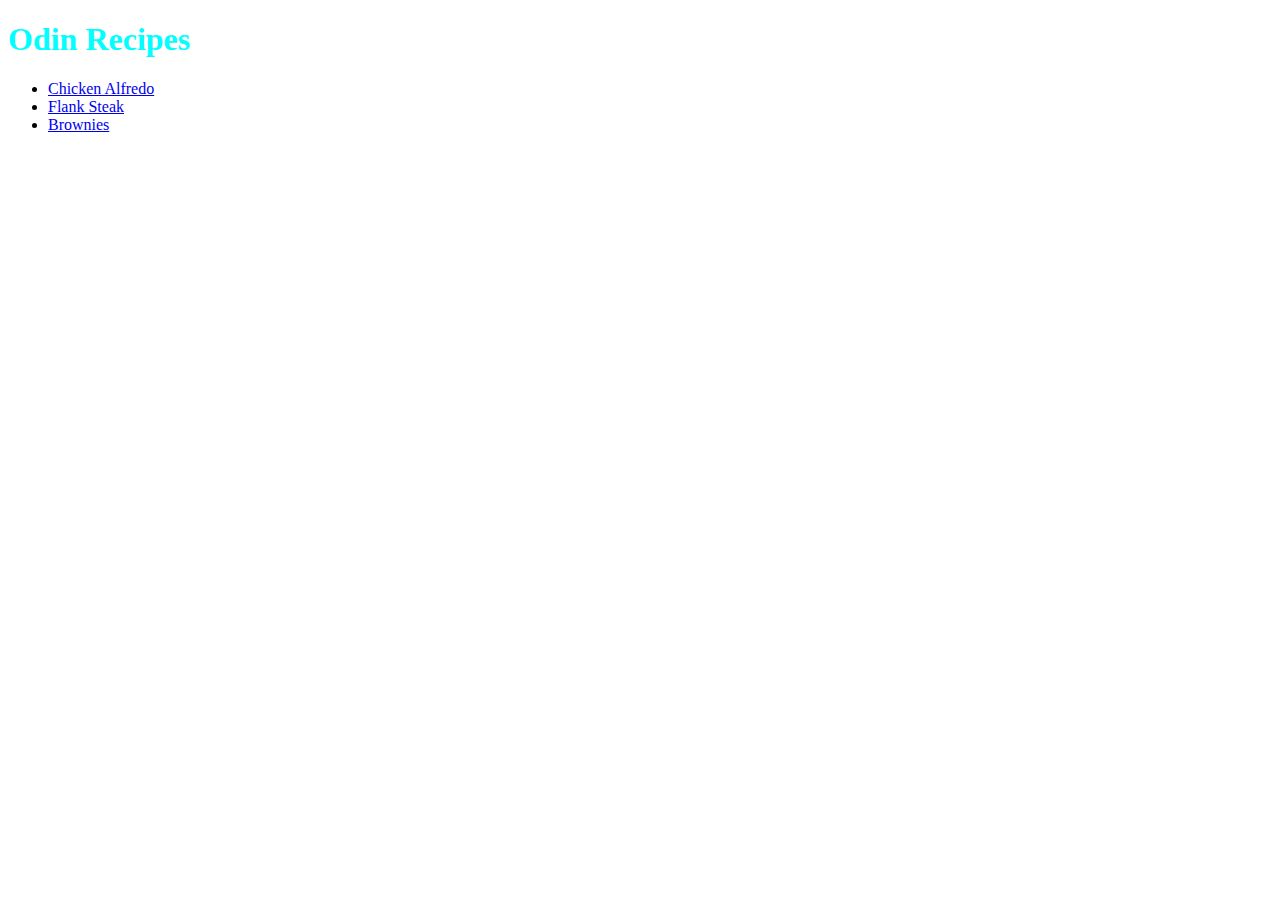
==== index.html @ c5f31884 "Hopefully fixed style.css issue." ====
<!DOCTYPE html>
<html lang="en">
  <head>
    <meta charset="utf-8" />
    <title>Recipes List</title>
    <link rel="stylesheet" href="style.css" />
  </head>

  <body>
    <h1>Odin Recipes</h1>
    <ul>
      <li>
        <a
          href="./recipes/chicken-alfredo.html"
          target="_blank"
          rel="noopener noreferrer"
          >Chicken Alfredo</a
        >
      </li>

      <li>
        <a
          href="./recipes/flank-steak.html"
          target="_blank"
          rel="noopener noreferrer"
          >Flank Steak</a
        >
      </li>

      <li>
        <a
          href="./recipes/brownies.html"
          target="_blank"
          rel="noopener noreferrer"
          >Brownies</a
        >
      </li>
    </ul>
  </body>
</html>
---- style.css ----
h1 {
  font-weight: bold;
  color: aqua;
}
.para {
  font-weight: bolder;
  font-family: Arial, Helvetica, sans-serif;
}
.brownies-para {
  color: brown;
}

.chicken-alfredo-para {
  color: green;
}

.flank-steak-para {
  color: grey;
}
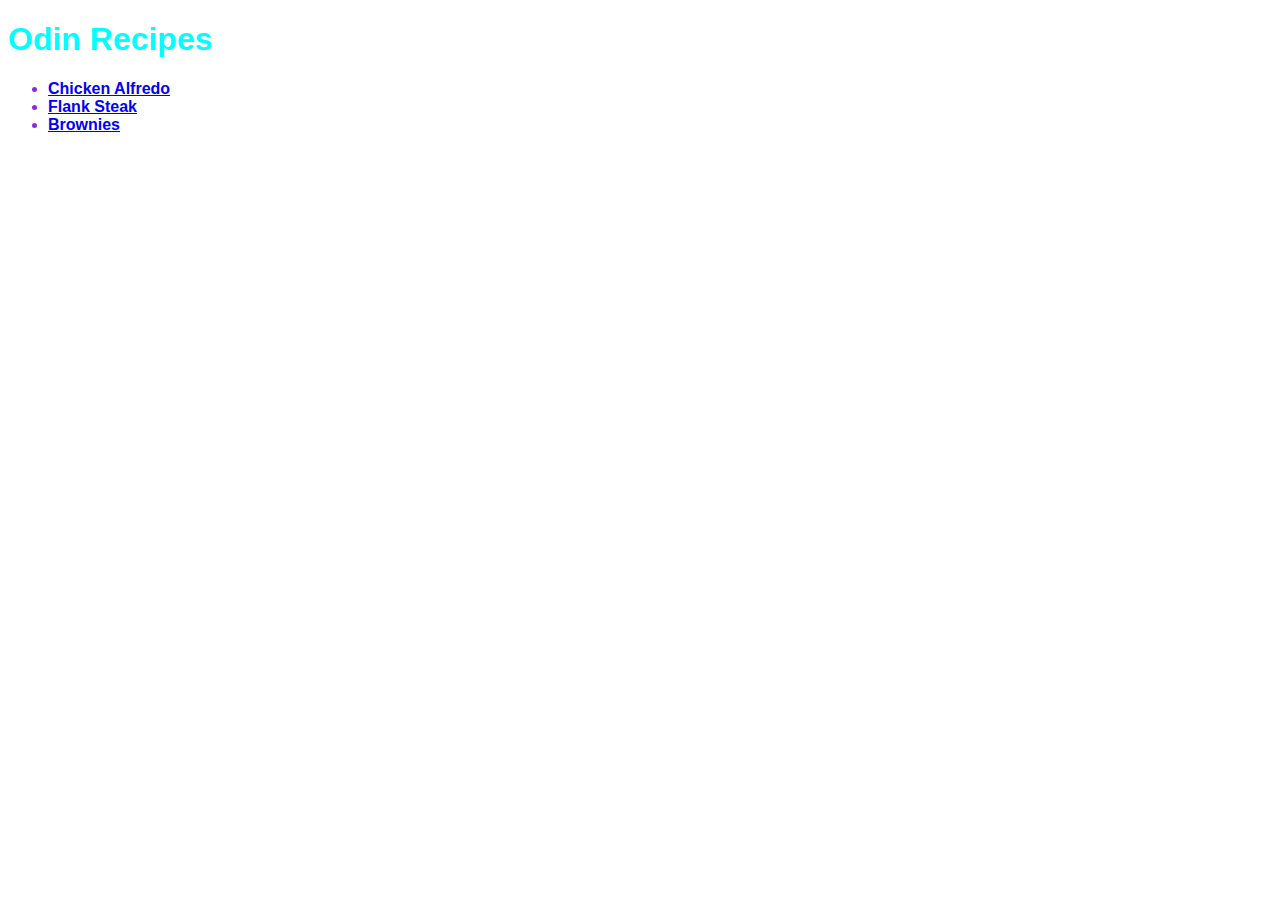
==== commit 32d1dc43: "Modified style and html files." ====
--- a/index.html
+++ b/index.html
@@ -8,7 +8,7 @@
 
   <body>
     <h1>Odin Recipes</h1>
-    <ul>
+    <ul class="index-list">
       <li>
         <a
           href="./recipes/chicken-alfredo.html"
--- a/style.css
+++ b/style.css
@@ -2,7 +2,7 @@
   font-weight: bold;
   color: aqua;
 }
-.para {
+body {
   font-weight: bolder;
   font-family: Arial, Helvetica, sans-serif;
 }
@@ -17,3 +17,8 @@
 .flank-steak-para {
   color: grey;
 }
+
+.index-list {
+  text-decoration: none;
+  color: blueviolet;
+}
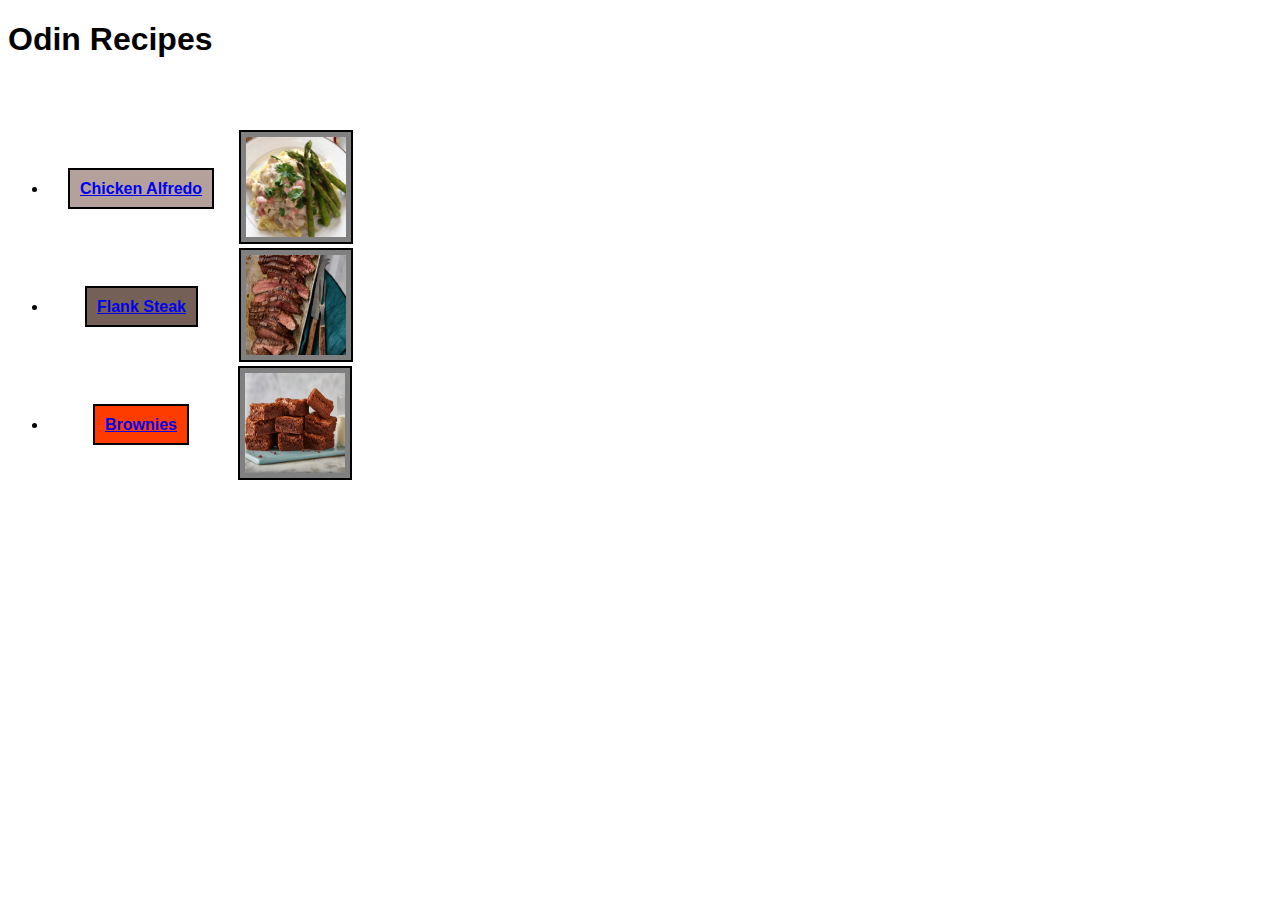
==== commit a45b4723: "Added new css styling." ====
--- a/index.html
+++ b/index.html
@@ -12,28 +12,38 @@
       <li>
         <a
           href="./recipes/chicken-alfredo.html"
+          class="chicken-alfredo-button"
           target="_blank"
           rel="noopener noreferrer"
           >Chicken Alfredo</a
         >
+        <img
+          src="./img/chicken-alfredo.jpg"
+          class="img-size"
+          alt="Creamy Chicken Alfredo"
+        />
       </li>
 
       <li>
         <a
           href="./recipes/flank-steak.html"
+          class="flank-steak-button"
           target="_blank"
           rel="noopener noreferrer"
           >Flank Steak</a
         >
+        <img src="./img/flank-steak.jpg" class="img-size" alt="Flank Steak" />
       </li>
 
       <li>
         <a
           href="./recipes/brownies.html"
+          class="brownies-button"
           target="_blank"
           rel="noopener noreferrer"
           >Brownies</a
         >
+        <img src="./img/brownies.jpg" class="img-size" alt="Brownies" />
       </li>
     </ul>
   </body>
--- a/style.css
+++ b/style.css
@@ -1,11 +1,32 @@
 h1 {
   font-weight: bold;
-  color: aqua;
+  color: rgb(0, 0, 0);
 }
 body {
   font-weight: bolder;
   font-family: Arial, Helvetica, sans-serif;
 }
+
+.chicken-alfredo-button {
+  background-color: rgb(180, 161, 155);
+  padding: 10px;
+  border: 2px solid black;
+  margin: 20px;
+}
+.flank-steak-button {
+  background-color: rgb(117, 96, 87);
+  padding: 10px;
+  border: 2px solid rgb(0, 0, 0);
+  margin: 37px;
+}
+
+.brownies-button {
+  background-color: rgb(255, 60, 0);
+  padding: 10px;
+  border: 2px solid rgb(0, 0, 0);
+  margin: 45px;
+}
+
 .brownies-para {
   color: brown;
 }
@@ -20,5 +41,15 @@
 
 .index-list {
   text-decoration: none;
-  color: blueviolet;
+  color: rgb(0, 0, 0);
 }
+
+.img-size {
+  height: 100px;
+  width: 100px;
+  background-color: grey;
+  padding: 5px;
+  border: 2px solid black;
+  position: relative;
+  top: 50px;
+}
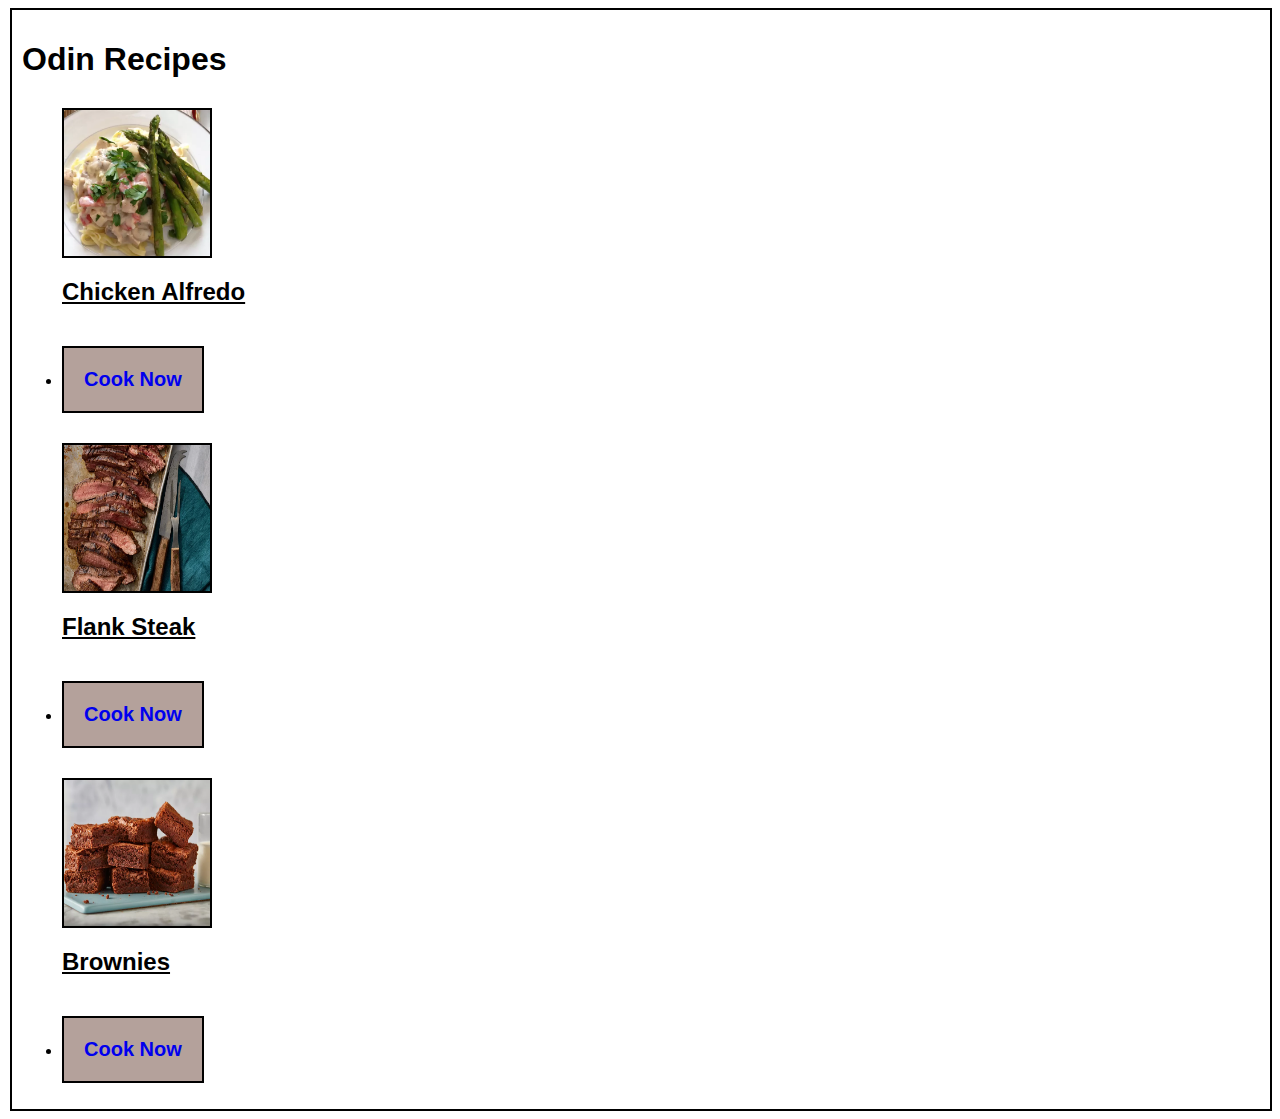
==== commit dfa8f988: "Did some random changes." ====
--- a/index.html
+++ b/index.html
@@ -9,41 +9,42 @@
   <body>
     <h1>Odin Recipes</h1>
     <ul class="index-list">
+      <img
+        src="./img/chicken-alfredo.jpg"
+        class="img-size"
+        alt="Creamy Chicken Alfredo"
+      />
+      <h2>Chicken Alfredo</h2>
       <li>
         <a
           href="./recipes/chicken-alfredo.html"
-          class="chicken-alfredo-button"
+          class="button"
           target="_blank"
           rel="noopener noreferrer"
-          >Chicken Alfredo</a
+          >Cook Now</a
         >
-        <img
-          src="./img/chicken-alfredo.jpg"
-          class="img-size"
-          alt="Creamy Chicken Alfredo"
-        />
       </li>
-
+      <img src="./img/flank-steak.jpg" class="img-size" alt="Flank Steak" />
+      <h2>Flank Steak</h2>
       <li>
         <a
           href="./recipes/flank-steak.html"
-          class="flank-steak-button"
+          class="button"
           target="_blank"
           rel="noopener noreferrer"
-          >Flank Steak</a
+          >Cook Now</a
         >
-        <img src="./img/flank-steak.jpg" class="img-size" alt="Flank Steak" />
       </li>
-
+      <img src="./img/brownies.jpg" class="img-size" alt="Brownies" />
+      <h2>Brownies</h2>
       <li>
         <a
           href="./recipes/brownies.html"
-          class="brownies-button"
+          class="button"
           target="_blank"
           rel="noopener noreferrer"
-          >Brownies</a
+          >Cook Now</a
         >
-        <img src="./img/brownies.jpg" class="img-size" alt="Brownies" />
       </li>
     </ul>
   </body>
--- a/style.css
+++ b/style.css
@@ -5,26 +5,29 @@
 body {
   font-weight: bolder;
   font-family: Arial, Helvetica, sans-serif;
+  border: 2px solid black;
+  box-sizing: border-box;
+  margin-left: 10px;
+  padding: 10px;
 }
 
-.chicken-alfredo-button {
-  background-color: rgb(180, 161, 155);
-  padding: 10px;
-  border: 2px solid black;
-  margin: 20px;
-}
-.flank-steak-button {
-  background-color: rgb(117, 96, 87);
-  padding: 10px;
-  border: 2px solid rgb(0, 0, 0);
-  margin: 37px;
+h2 {
+  text-decoration: underline;
 }
 
-.brownies-button {
-  background-color: rgb(255, 60, 0);
-  padding: 10px;
-  border: 2px solid rgb(0, 0, 0);
-  margin: 45px;
+.page-title {
+  text-decoration: underline;
+  display: block;
+  margin-left: 10px;
+}
+
+.button {
+  background-color: rgb(180, 161, 155);
+  padding: 20px;
+  border: 2px solid black;
+  display: inline-block;
+  margin-top: 20px;
+  font-size: 20px;
 }
 
 .brownies-para {
@@ -45,11 +48,17 @@
 }
 
 .img-size {
-  height: 100px;
-  width: 100px;
-  background-color: grey;
-  padding: 5px;
+  box-sizing: border-box;
+  height: 150px;
+  width: 150px;
   border: 2px solid black;
-  position: relative;
-  top: 50px;
+  text-align: left;
+  display: block;
+  margin-top: 30px;
 }
+a {
+  text-decoration: none;
+}
+.recipe-img {
+  border: 2px solid black;
+}
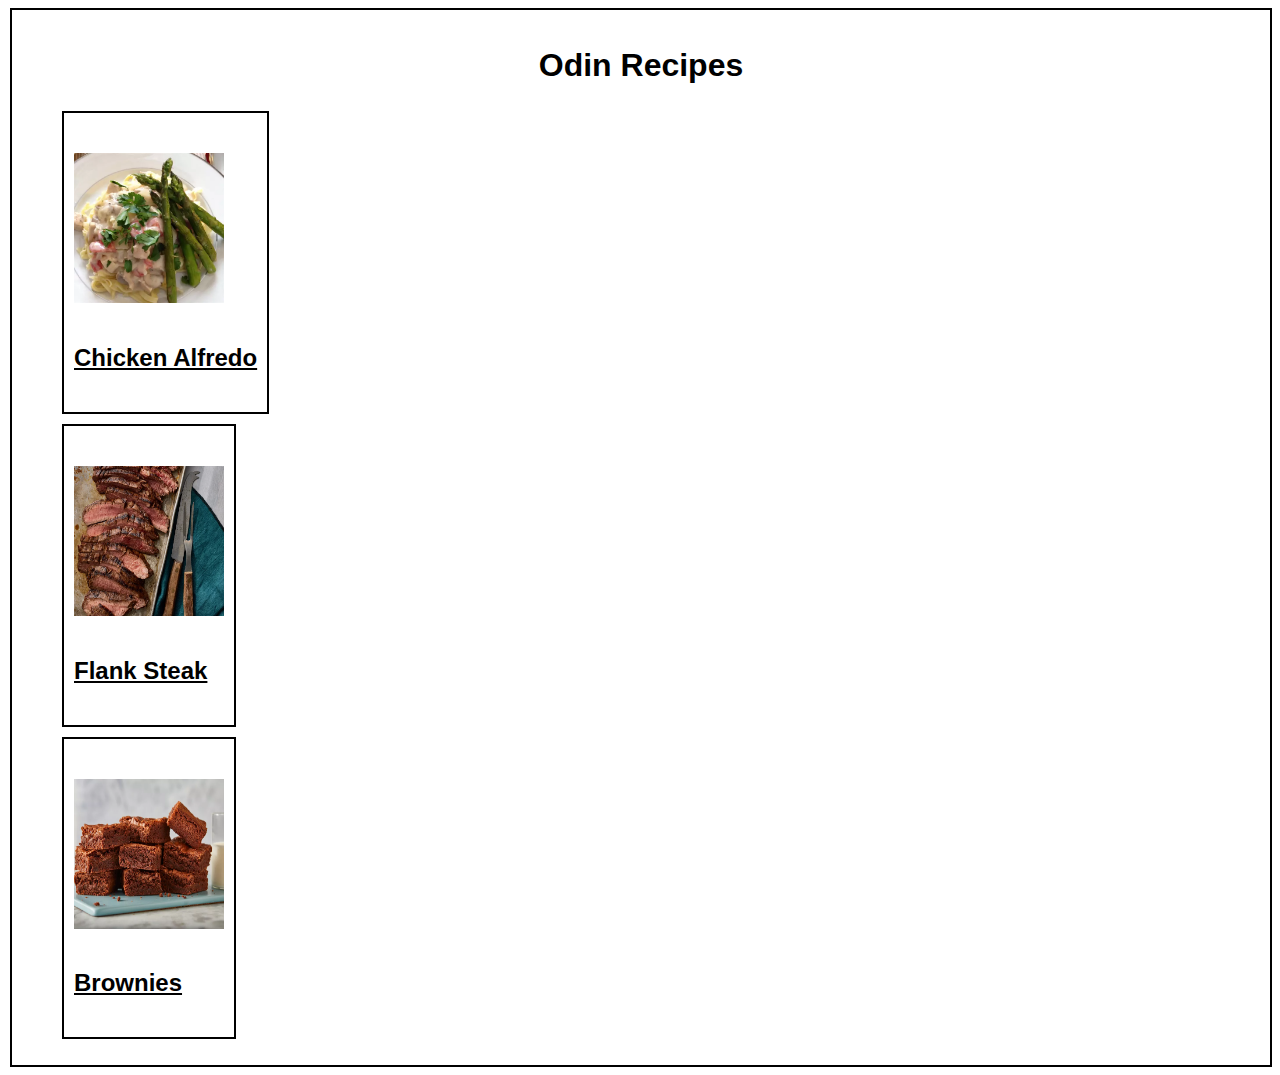
==== commit 03dde1de: "Did a lot of editing." ====
--- a/index.html
+++ b/index.html
@@ -8,44 +8,57 @@
 
   <body>
     <h1>Odin Recipes</h1>
-    <ul class="index-list">
-      <img
-        src="./img/chicken-alfredo.jpg"
-        class="img-size"
-        alt="Creamy Chicken Alfredo"
-      />
-      <h2>Chicken Alfredo</h2>
+    <ul class="odin-recipes-list">
       <li>
-        <a
-          href="./recipes/chicken-alfredo.html"
-          class="button"
-          target="_blank"
-          rel="noopener noreferrer"
-          >Cook Now</a
-        >
+        <div class="index-container">
+          <a
+            href="./recipes/chicken-alfredo.html"
+            title="Chicken Alfredo"
+            target="_blank"
+            rel="noopener noreferrer"
+          >
+            <img
+              src="./img/chicken-alfredo.jpg"
+              class="img-size"
+              alt="Creamy Chicken Alfredo"
+            />
+            <h2>Chicken Alfredo</h2>
+          </a>
+        </div>
       </li>
-      <img src="./img/flank-steak.jpg" class="img-size" alt="Flank Steak" />
-      <h2>Flank Steak</h2>
+
       <li>
-        <a
-          href="./recipes/flank-steak.html"
-          class="button"
-          target="_blank"
-          rel="noopener noreferrer"
-          >Cook Now</a
-        >
+        <div class="index-container">
+          <a
+            href="./recipes/flank-steak.html"
+            title="Flank Steak"
+            target="_blank"
+            rel="noopener noreferrer"
+          >
+            <img
+              src="./img/flank-steak.jpg"
+              class="img-size"
+              alt="Flank Steak"
+            />
+            <h2>Flank Steak</h2>
+          </a>
+        </div>
       </li>
-      <img src="./img/brownies.jpg" class="img-size" alt="Brownies" />
-      <h2>Brownies</h2>
+
       <li>
-        <a
-          href="./recipes/brownies.html"
-          class="button"
-          target="_blank"
-          rel="noopener noreferrer"
-          >Cook Now</a
-        >
+        <div class="index-container">
+          <a
+            href="./recipes/brownies.html"
+            target="_blank"
+            rel="noopener noreferrer"
+          >
+            <img src="./img/brownies.jpg" class="img-size" alt="Brownies" />
+            <h2>Brownies</h2>
+          </a>
+        </div>
       </li>
+
+      <li></li>
     </ul>
   </body>
 </html>
--- a/style.css
+++ b/style.css
@@ -1,18 +1,33 @@
 h1 {
   font-weight: bold;
   color: rgb(0, 0, 0);
+  text-align: center;
 }
 body {
-  font-weight: bolder;
+  font-weight: bold;
   font-family: Arial, Helvetica, sans-serif;
   border: 2px solid black;
   box-sizing: border-box;
   margin-left: 10px;
   padding: 10px;
+  line-height: 1.5;
+  text-align: left;
+  overflow: scroll;
 }
 
 h2 {
   text-decoration: underline;
+  display: block;
+}
+
+ol {
+  line-height: 2;
+  margin-bottom: 10px;
+}
+
+li {
+  line-height: 2;
+  margin-bottom: 10px;
 }
 
 .page-title {
@@ -21,25 +36,17 @@
   margin-left: 10px;
 }
 
-.button {
-  background-color: rgb(180, 161, 155);
-  padding: 20px;
-  border: 2px solid black;
-  display: inline-block;
-  margin-top: 20px;
-  font-size: 20px;
-}
-
 .brownies-para {
-  color: brown;
+  color: black;
 }
 
 .chicken-alfredo-para {
-  color: green;
+  color: black;
+  overflow-wrap: normal;
 }
 
 .flank-steak-para {
-  color: grey;
+  color: black;
 }
 
 .index-list {
@@ -51,14 +58,68 @@
   box-sizing: border-box;
   height: 150px;
   width: 150px;
-  border: 2px solid black;
-  text-align: left;
-  display: block;
   margin-top: 30px;
 }
 a {
   text-decoration: none;
+  color: black;
 }
 .recipe-img {
+  display: block;
+  box-sizing: border-box;
+  text-align: center;
+}
+
+.main-container-1 {
   border: 2px solid black;
+  background-color: gray;
+  display: block;
+  width: 512px;
+  height: auto;
+  display: block;
+  margin-left: auto;
+  margin-right: auto;
+  margin-bottom: 5px;
+  padding-left: 5px;
+  font-size: 20px;
 }
+
+.main-container-2 {
+  border: 2px solid black;
+  background-color: gray;
+  display: block;
+  width: 512px;
+  height: auto;
+  display: block;
+  margin-left: auto;
+  margin-right: auto;
+  margin-top: 5px;
+  margin-bottom: 5px;
+  padding-left: 5px;
+  font-size: 20px;
+}
+
+.main-container-3 {
+  border: 2px solid black;
+  background-color: gray;
+  display: block;
+  width: 512px;
+  height: auto;
+  display: block;
+  margin-left: auto;
+  margin-right: auto;
+  margin-top: 5px;
+  padding-left: 5px;
+  font-size: 20px;
+}
+.odin-recipes-list {
+  list-style-type: none;
+}
+
+.index-container {
+  border: 2px solid black;
+  display: block;
+  height: fit-content;
+  width: fit-content;
+  padding: 10px;
+}
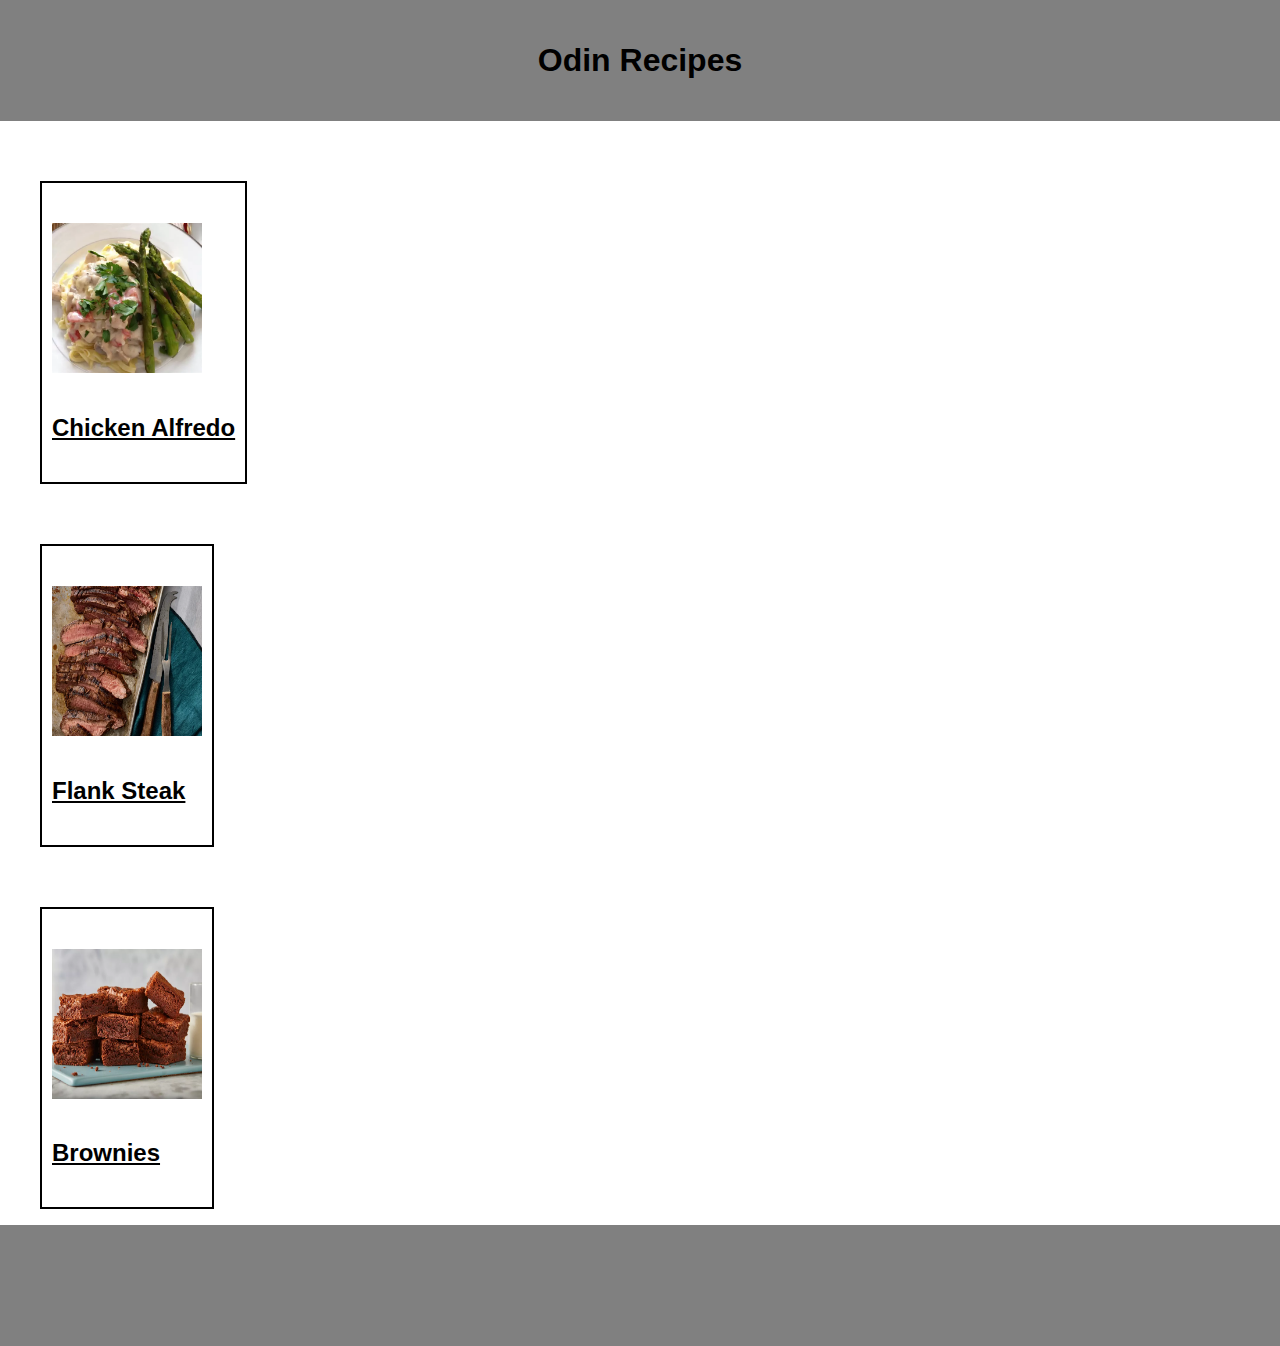
==== commit 06d87fef: "Added some changes to index.html and style css." ====
--- a/index.html
+++ b/index.html
@@ -5,9 +5,10 @@
     <title>Recipes List</title>
     <link rel="stylesheet" href="style.css" />
   </head>
-
+  <div class="top-box">
   <body>
     <h1>Odin Recipes</h1>
+  </div>
     <ul class="odin-recipes-list">
       <li>
         <div class="index-container">
@@ -60,5 +61,7 @@
 
       <li></li>
     </ul>
+    <div class="bottom-box">
   </body>
-</html>
+  </div>
+</html>--- a/style.css
+++ b/style.css
@@ -6,13 +6,11 @@
 body {
   font-weight: bold;
   font-family: Arial, Helvetica, sans-serif;
-  border: 2px solid black;
   box-sizing: border-box;
-  margin-left: 10px;
-  padding: 10px;
   line-height: 1.5;
   text-align: left;
   overflow: scroll;
+  margin: 0%;
 }
 
 h2 {
@@ -68,6 +66,7 @@
   display: block;
   box-sizing: border-box;
   text-align: center;
+  margin-top: 5px;
 }
 
 .main-container-1 {
@@ -122,4 +121,23 @@
   height: fit-content;
   width: fit-content;
   padding: 10px;
+  margin-top: 60px;
 }
+
+.top-box {
+  background-color: grey;
+  padding: 15px;
+}
+
+.bottom-box {
+  background-color: grey;
+  padding: 15px;
+  margin-top: 10px;
+  height: 90.875px;
+}
+
+.main-container-1,
+.main-container-2,
+.main-container-3 {
+  border-radius: 15px;
+}
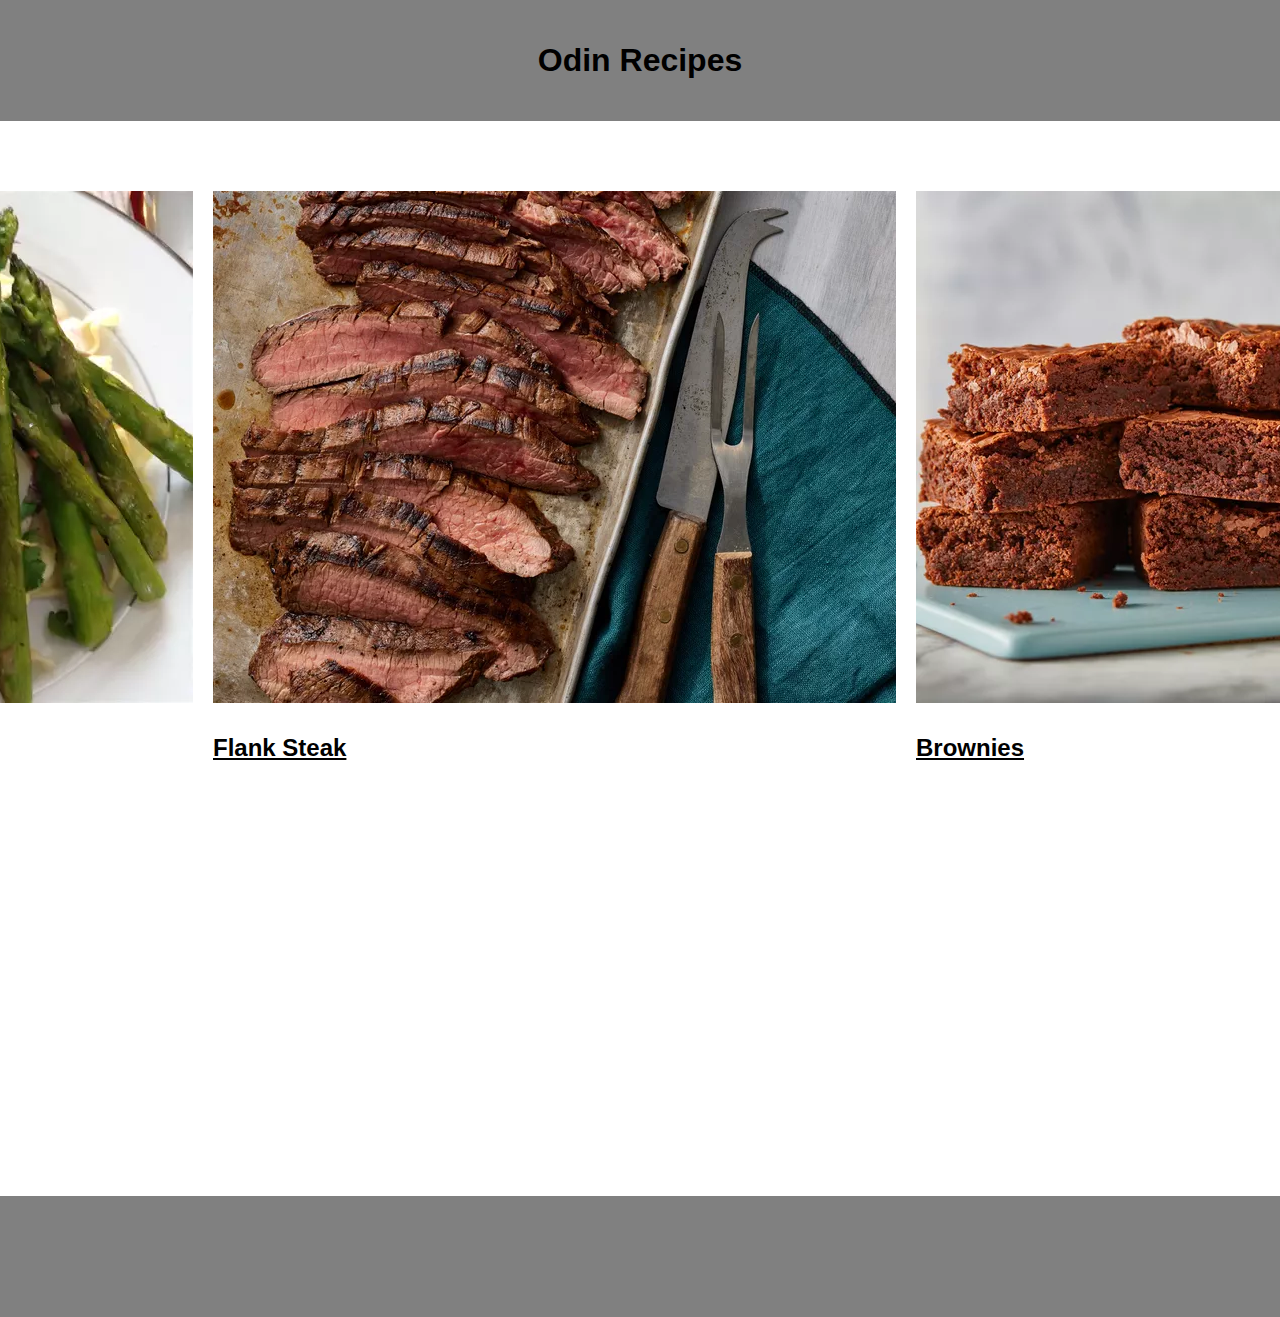
==== commit 60ddc7ca: "Added some new CSS with flexbox." ====
--- a/index.html
+++ b/index.html
@@ -5,63 +5,50 @@
     <title>Recipes List</title>
     <link rel="stylesheet" href="style.css" />
   </head>
-  <div class="top-box">
   <body>
-    <h1>Odin Recipes</h1>
-  </div>
-    <ul class="odin-recipes-list">
-      <li>
-        <div class="index-container">
-          <a
-            href="./recipes/chicken-alfredo.html"
-            title="Chicken Alfredo"
-            target="_blank"
-            rel="noopener noreferrer"
-          >
-            <img
-              src="./img/chicken-alfredo.jpg"
-              class="img-size"
-              alt="Creamy Chicken Alfredo"
-            />
-            <h2>Chicken Alfredo</h2>
-          </a>
-        </div>
-      </li>
+    <div class="top-box">
+      <h1>Odin Recipes</h1>
+    </div>
+    <div class="flex-container">
+      <div class="flex-index-container first-item">
+        <a
+          href="./recipes/chicken-alfredo.html"
+          title="Chicken Alfredo"
+          target="_blank"
+          rel="noopener noreferrer"
+        >
+          <img
+            src="./img/chicken-alfredo.jpg"
+            class="img-size"
+            alt="Creamy Chicken Alfredo"
+          />
+          <h2>Chicken Alfredo</h2>
+        </a>
+      </div>
 
-      <li>
-        <div class="index-container">
-          <a
-            href="./recipes/flank-steak.html"
-            title="Flank Steak"
-            target="_blank"
-            rel="noopener noreferrer"
-          >
-            <img
-              src="./img/flank-steak.jpg"
-              class="img-size"
-              alt="Flank Steak"
-            />
-            <h2>Flank Steak</h2>
-          </a>
-        </div>
-      </li>
+      <div class="flex-index-container second-item">
+        <a
+          href="./recipes/flank-steak.html"
+          title="Flank Steak"
+          target="_blank"
+          rel="noopener noreferrer"
+        >
+          <img src="./img/flank-steak.jpg" class="img-size" alt="Flank Steak" />
+          <h2>Flank Steak</h2>
+        </a>
+      </div>
 
-      <li>
-        <div class="index-container">
-          <a
-            href="./recipes/brownies.html"
-            target="_blank"
-            rel="noopener noreferrer"
-          >
-            <img src="./img/brownies.jpg" class="img-size" alt="Brownies" />
-            <h2>Brownies</h2>
-          </a>
-        </div>
-      </li>
-
-      <li></li>
-    </ul>
-    <div class="bottom-box">
+      <div class="flex-index-container third-item">
+        <a
+          href="./recipes/brownies.html"
+          target="_blank"
+          rel="noopener noreferrer"
+        >
+          <img src="./img/brownies.jpg" class="img-size" alt="Brownies" />
+          <h2>Brownies</h2>
+        </a>
+      </div>
+    </div>
+    <div class="index-bottom-box"></div>
   </body>
-  </div>
-</html>+</html>
--- a/style.css
+++ b/style.css
@@ -52,12 +52,6 @@
   color: rgb(0, 0, 0);
 }
 
-.img-size {
-  box-sizing: border-box;
-  height: 150px;
-  width: 150px;
-  margin-top: 30px;
-}
 a {
   text-decoration: none;
   color: black;
@@ -111,17 +105,17 @@
   padding-left: 5px;
   font-size: 20px;
 }
-.odin-recipes-list {
-  list-style-type: none;
+.flex-container {
+  display: flex;
+  justify-content: center;
+  flex-direction: row;
 }
-
-.index-container {
-  border: 2px solid black;
-  display: block;
-  height: fit-content;
-  width: fit-content;
+.flex-index-container {
+  display: flex;
   padding: 10px;
   margin-top: 60px;
+  justify-content: center;
+  flex-direction: row;
 }
 
 .top-box {
@@ -135,9 +129,23 @@
   margin-top: 10px;
   height: 90.875px;
 }
+.index-bottom-box {
+  background-color: grey;
+  padding: 15px;
+  margin-top: 400px;
+  height: 90.875px;
+}
 
 .main-container-1,
 .main-container-2,
 .main-container-3 {
   border-radius: 15px;
 }
+
+.first-item,
+.second-item,
+.third-item {
+  display: flex;
+  justify-content: center;
+  flex-direction: row;
+}
